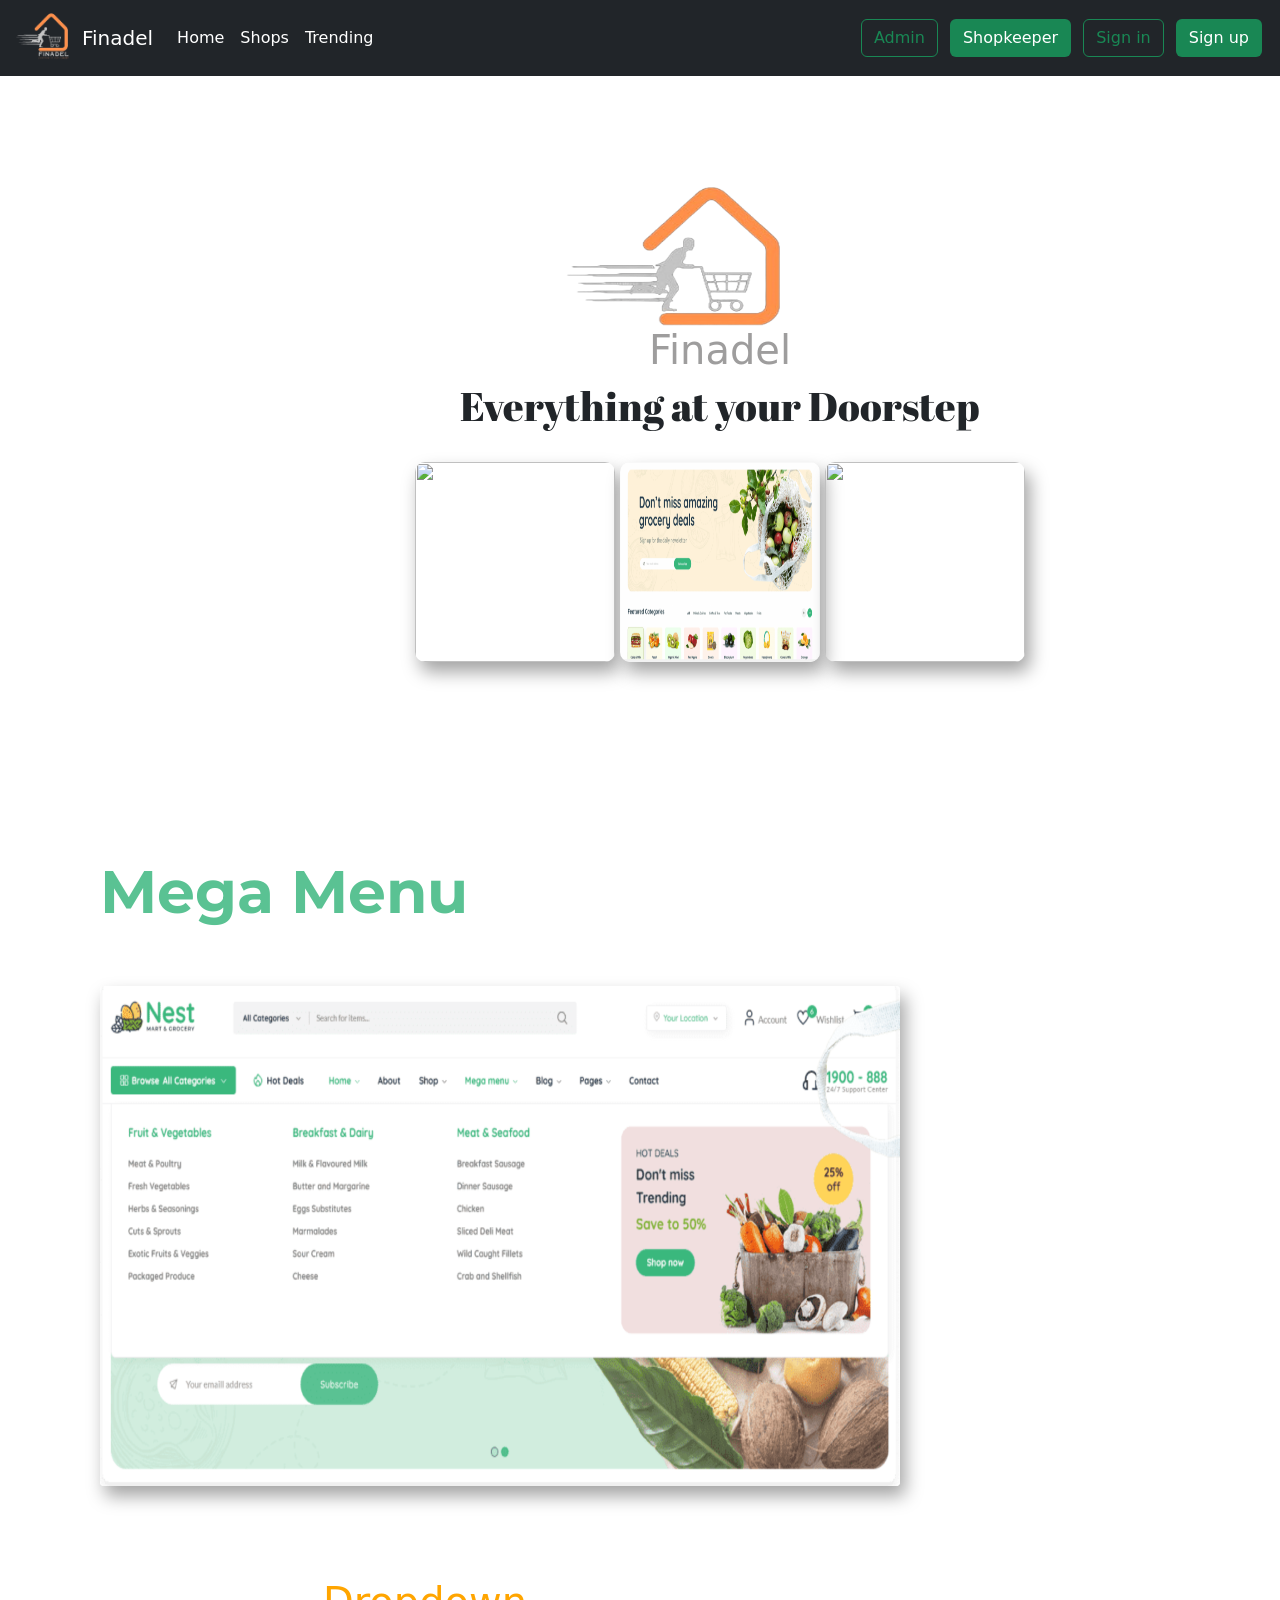
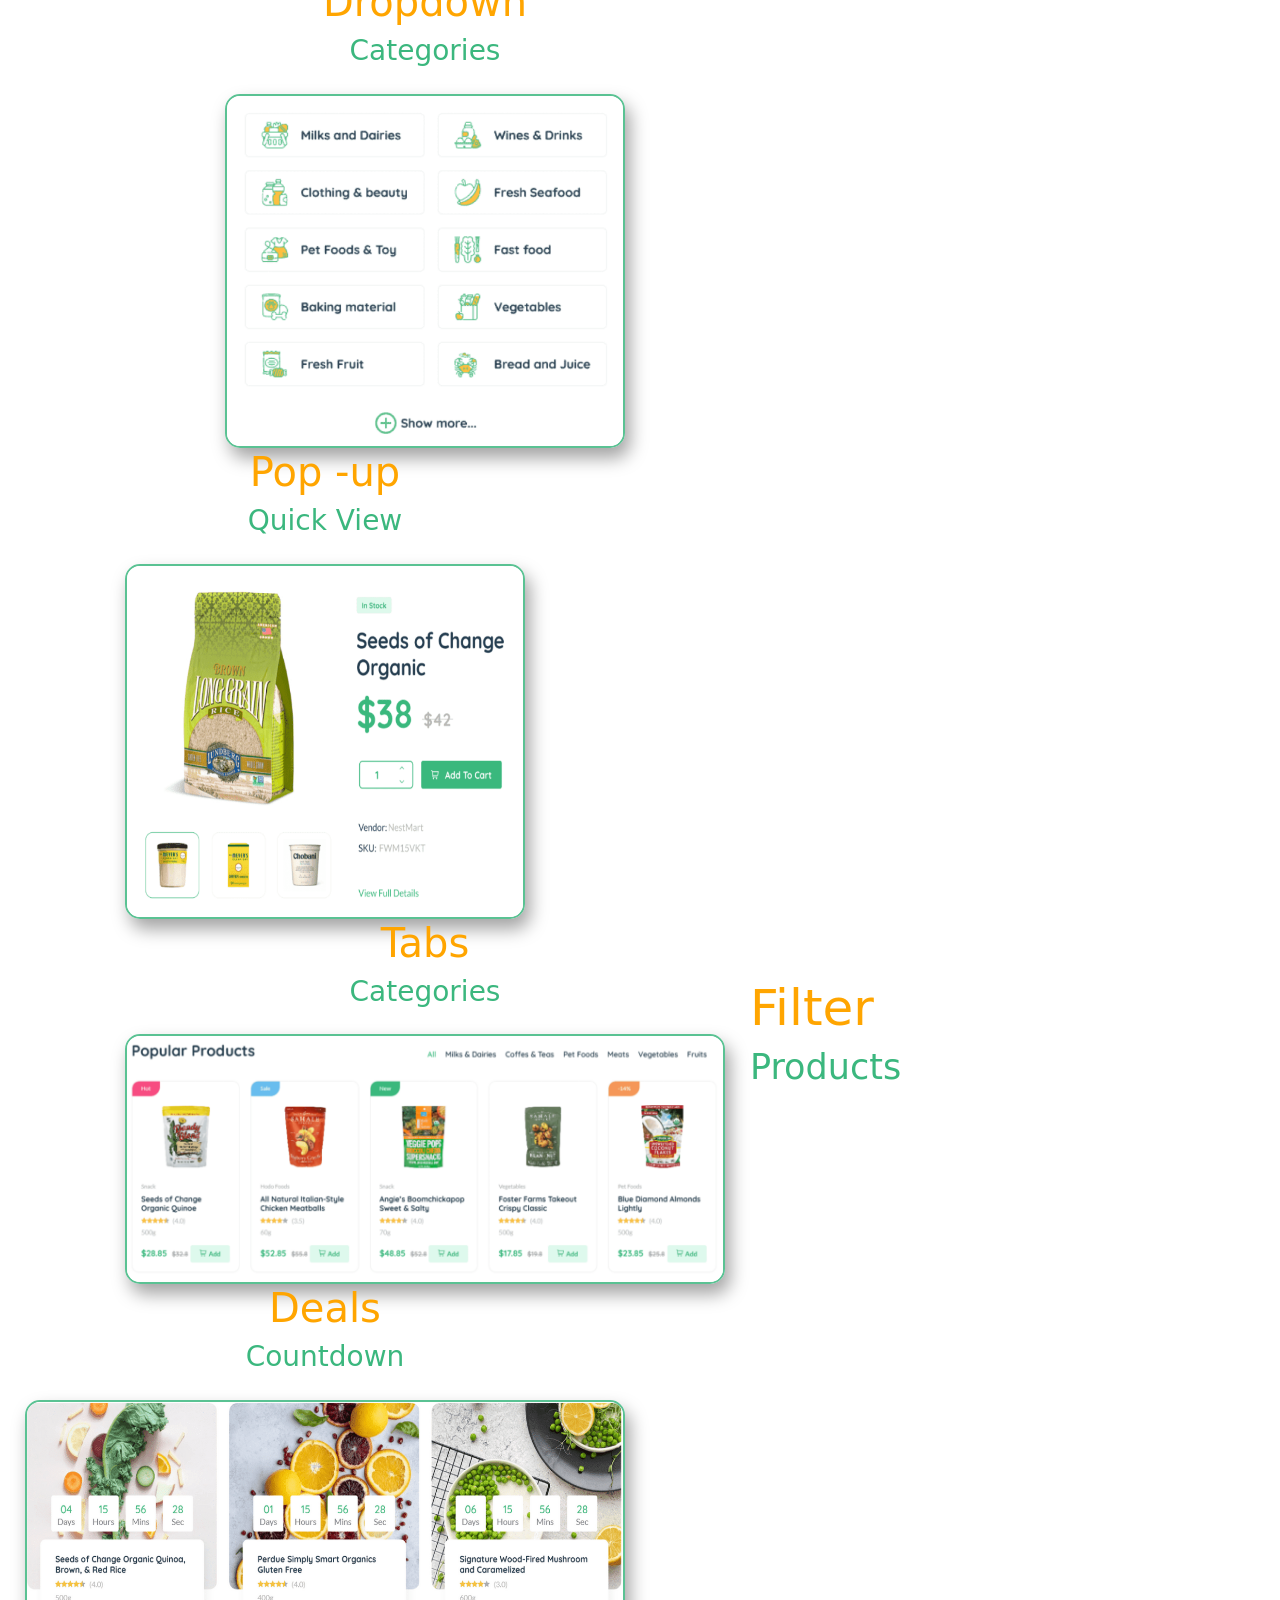
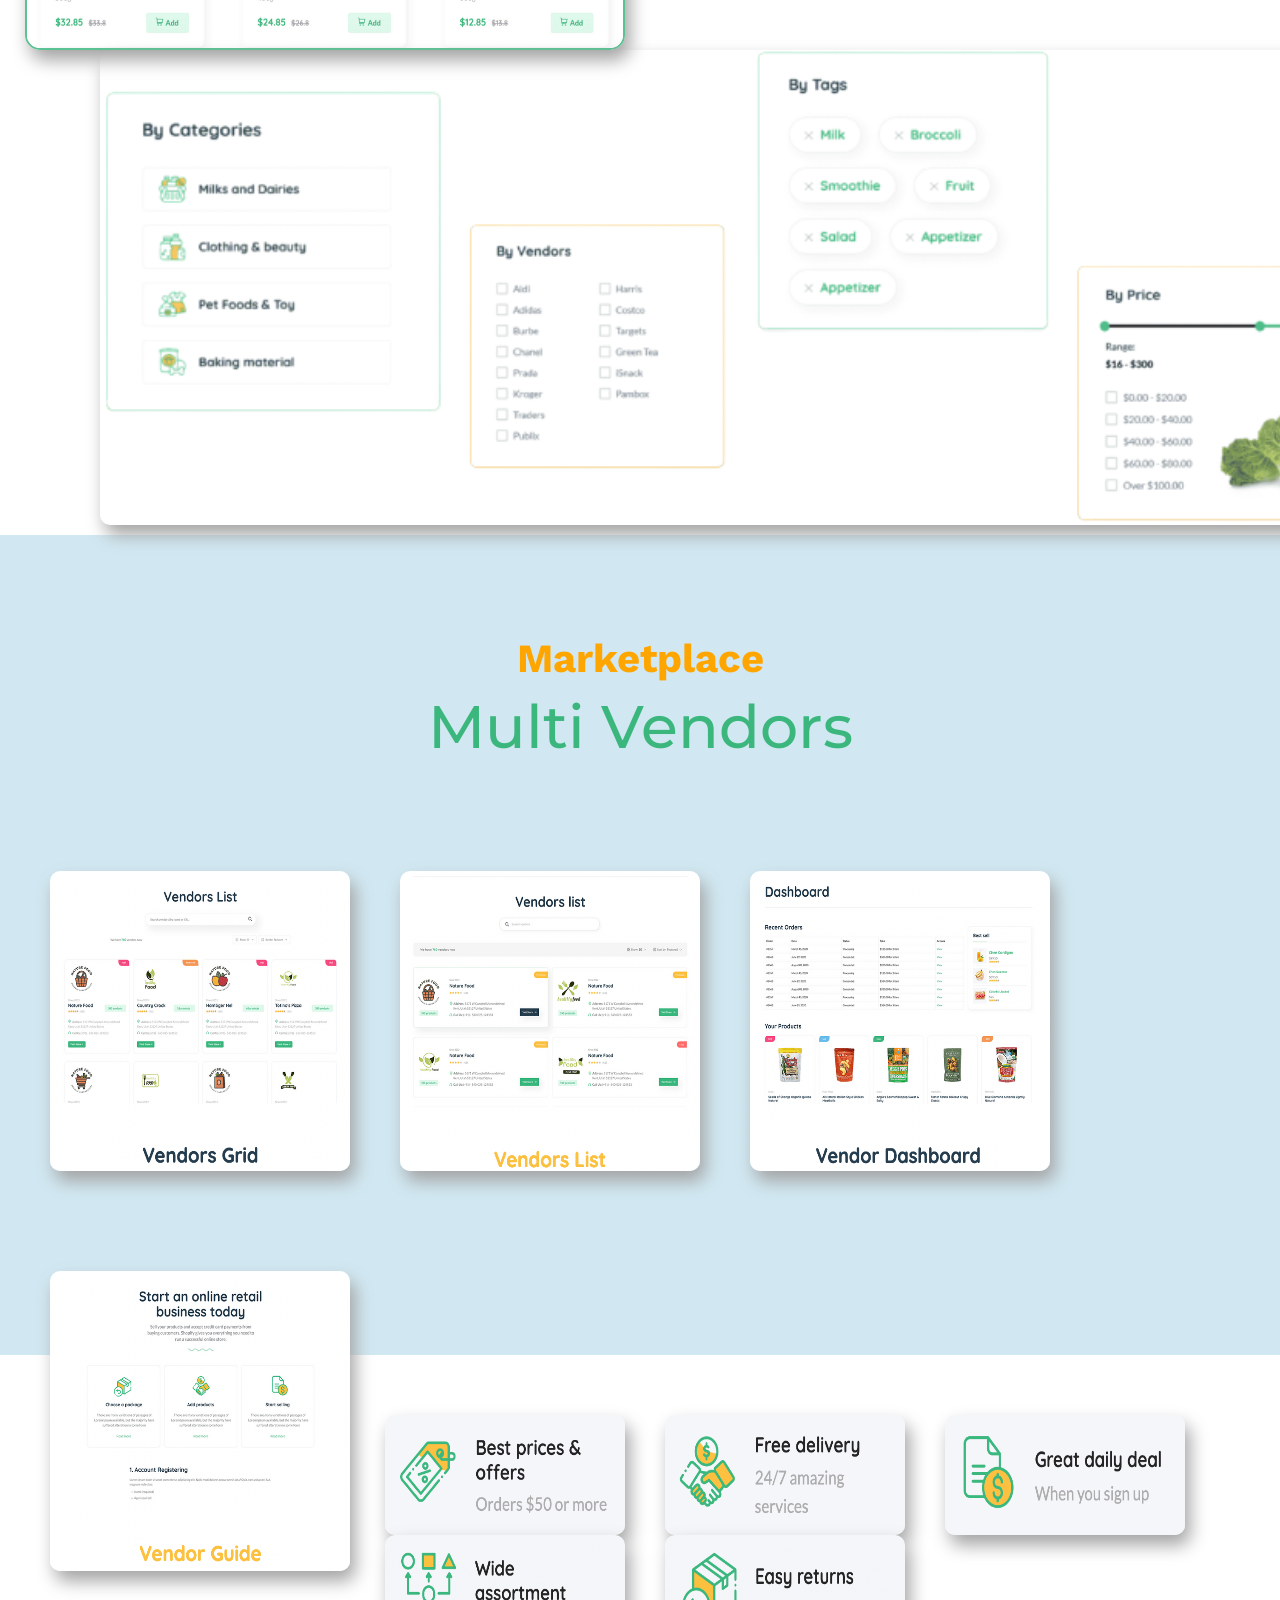
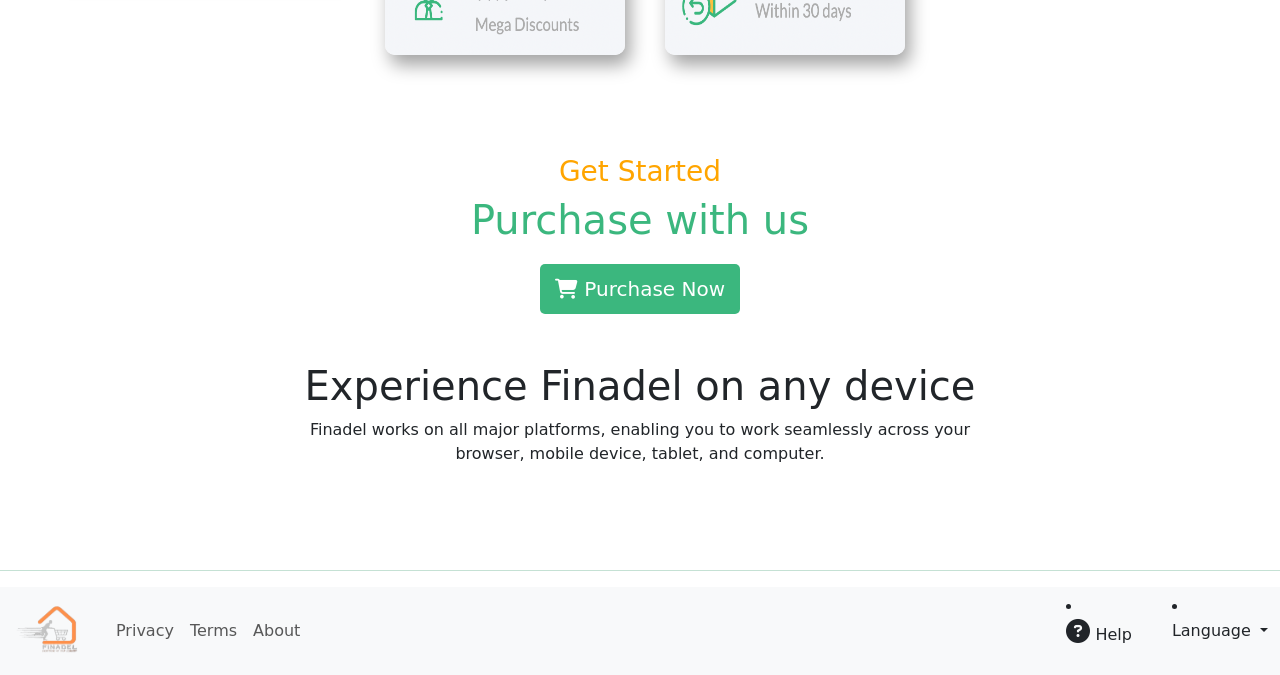
==== index.html @ ac40e794 "first commit" ====
<!doctype html>
<html lang="en">

<head>
    <meta charset="utf-8">
    <meta name="viewport" content="width=device-width, initial-scale=1">
    <title>Finadel</title>
    <link rel="stylesheet" href="https://unpkg.com/aos@next/dist/aos.css" />
    <link rel="stylesheet" href="https://cdnjs.cloudflare.com/ajax/libs/font-awesome/6.1.1/css/all.min.css"
        integrity="sha512-KfkfwYDsLkIlwQp6LFnl8zNdLGxu9YAA1QvwINks4PhcElQSvqcyVLLD9aMhXd13uQjoXtEKNosOWaZqXgel0g=="
        crossorigin="anonymous" referrerpolicy="no-referrer" />
    <script src="https://ajax.googleapis.com/ajax/libs/angularjs/1.8.2/angular.js"></script>
    <script src="https://cdnjs.cloudflare.com/ajax/libs/angular-ui-router/1.0.30/angular-ui-router.js"
        integrity="sha512-5J08Lq3B2EfuPrNSYckUPHKYHaUhCQ4MdeObdcR0YZnr8eapZ7XMA2ejUyQYpWN+fwO48wuxsL5KDZYIVVVxvg=="
        crossorigin="anonymous" referrerpolicy="no-referrer"></script>
    <link rel="preconnect" href="https://fonts.googleapis.com">
    <link rel="preconnect" href="https://fonts.gstatic.com" crossorigin>
    <link
        href="https://fonts.googleapis.com/css2?family=Abril+Fatface&family=Edu+TAS+Beginner&family=Montserrat&family=Work+Sans:wght@200&display=swap"
        rel="stylesheet">
    <link rel="preconnect" href="https://fonts.googleapis.com">
    <link rel="preconnect" href="https://fonts.gstatic.com" crossorigin>
    <link
        href="https://fonts.googleapis.com/css2?family=Abril+Fatface&family=Edu+TAS+Beginner&family=Montserrat&display=swap"
        rel="stylesheet">
    <link rel="preconnect" href="https://fonts.googleapis.com">
    <link rel="preconnect" href="https://fonts.gstatic.com" crossorigin>
    <link href="https://fonts.googleapis.com/css2?family=Abril+Fatface&display=swap" rel="stylesheet">
    <link href="https://cdn.jsdelivr.net/npm/bootstrap@5.2.0-beta1/dist/css/bootstrap.min.css" rel="stylesheet"
        integrity="sha384-0evHe/X+R7YkIZDRvuzKMRqM+OrBnVFBL6DOitfPri4tjfHxaWutUpFmBp4vmVor" crossorigin="anonymous">
    <link rel="stylesheet" href="style.css">
</head>

<body ng-app="myapp">
    <div ui-view>
        <nav class="navbar navbar-expand-lg navbar-dark bg-dark">

            <div class="container-fluid">
                <img src="Images/logo.png" alt="logo" srcset="" width="70px" height="60px">
                <a class="navbar-brand" href="#">Finadel</a>
                <button class="navbar-toggler" type="button" data-bs-toggle="collapse"
                    data-bs-target="#navbarSupportedContent" aria-controls="navbarSupportedContent"
                    aria-expanded="false" aria-label="Toggle navigation">
                    <span class="navbar-toggler-icon"></span>
                </button>
                <div class="collapse navbar-collapse" id="navbarSupportedContent">
                    <center>
                        <ul class="navbar-nav me-auto mb-2 mb-lg-0">
                            <li class="nav-item" id="hover1">
                                <a class="nav-link active" aria-current="page" href="#">Home</a>
                            </li>
                            <li class="nav-item" id="hover2">
                                <a class="nav-link active" href="#">Shops</a>
                            </li>
                            <li class="nav-item" id="hover3">
                                <a class="nav-link active" href="#">Trending</a>
                            </li>
                        </ul>
                    </center>

                </div>
                <form class="d-flex" role="search">
                    <button class="btn btn-outline-success" id="login" type="submit" ui-sref="login">Admin </button>
                    <button class="btn" id="signup" ui-sref="register">Shopkeeper</button>
                    <button class="btn btn-outline-success" id="login" type="submit" ui-sref="login">Sign in </button>
                    <button class="btn" id="signup" ui-sref="register">Sign up</button>
                </form>
            </div>
        </nav>
        <div id="main">
            <center> <img src="Images/logo2.png" alt="" srcset="" id="image1" width="350px" height="250px">
                <h1 id="name"> Finadel </h1>
                <h1 id="heading"> Everything at your Doorstep </h1>
                <br>
                <img src="https://minimoglanding-4437.kxcdn.com/assets/images/buy_once_payment.jpg" class="img-hover"
                    alt="" srcset="" width="200px" height="200px">
                <img src="Images/Screenshot 2022-07-12 at 4.52.23 PM.png" alt="" srcset="" class="img-hover" id="midimg"
                    width="200px" height="200px">
                <img src="http://wp.alithemes.com/html/nest/landing/assets/imgs/img-2.png" class="img-hover" alt=""
                    srcset="" width="200px" height="200px">
            </center>
        </div>
        <div data-aos="fade-up" data-aos-duration="3000">
            <h1 id="mega"> <b> Mega Menu </b></h1>
            <img src="http://wp.alithemes.com/html/nest/landing/assets/imgs/img-6.png" alt="" srcset="" id="megaimg2">
            <img src="Images/Screenshot 2022-07-12 at 8.40.59 PM.png" alt="" srcset="" width="800px" class="img-hover"
                height="500px" id="megaimg">
        </div>
        <div id="des">

            <div id="descrip1">
                <center>
                    <h1 class="orange"> Dropdown </h1>
                    <h3 class="green"> Categories </h3>
                    <img src="Images/dropdown.png" class="img-hover" alt="" srcset="" id="dropdown" width="400px">
                </center>
            </div>
            <div id="descrip2">
                <center>
                    <h1 class="orange"> Pop -up </h1>
                    <h3 class="green"> Quick View </h3>
                    <img src="Images/quickview.png" class="img-hover" alt="" srcset="" id="quick" width="400px"
                        height="355px">
                </center>
            </div>

        </div>

        <div id="des2">

            <div id="descrip3">
                <center>
                    <h1 class="orange"> Tabs </h1>
                    <h3 class="green"> Categories </h3>
                    <img src="Images/categories2.png" class="img-hover" alt="" srcset="" id="dropdown" width="600px"
                        height="250px">
                </center>
            </div>
            <div id="descrip4">
                <center>
                    <h1 class="orange"> Deals </h1>
                    <h3 class="green"> Countdown </h3>
                    <img src="Images/count.png" class="img-hover" alt="" srcset="" id="quick" width="600px"
                        height="250px">
                </center>
            </div>

        </div>

        <div data-aos="fade-up" data-aos-duration="3000">
            <h1 class="orange" id="filter">Filter </h1>
            <h3 class="green" id="products"> Products </h3>


            <img src="Images/Filter.png" class="img-hover" alt="" srcset="" id="filterimg" width="1250px">

        </div>
        <div id="shop">
            <center>
                <h1 id="mplace" class="orange"> <b> Marketplace </b> </h1>
            </center>
            <center>
                <h1 id="vendor" class="green"> Multi Vendors </h1>
            </center>

            <img src="Images/1.png" alt="" srcset="" id="mplaceimg1" class="img-hover" width="300px" height="300px">
            <img src="Images/2.png" alt="" srcset="" id="mplaceimg2" class="img-hover" width="300px" height="300px">
            <img src="Images/3.png" alt="" srcset="" id="mplaceimg3" class="img-hover" width="300px" height="300px">
            <img src="Images/4.png" alt="" srcset="" id="mplaceimg4" class="img-hover" width="300px" height="300px">

        </div>
        <div id="fimg" data-aos="fade-up" data-aos-duration="3000">
            <img src="Images/f1.png" alt="" srcset="" id="f1" class="img-hover" width="240px" height="120px">
            <img src="Images/f2.png" alt="" srcset="" id="f2" class="img-hover" width="240px" height="120px">
            <img src="Images/f3.png" alt="" srcset="" id="f3" class="img-hover" width="240px" height="120px">
            <img src="Images/f4.png" alt="" srcset="" id="f4" class="img-hover" width="240px" height="120px">
            <img src="Images/f5.png" alt="" srcset="" id="f5" class="img-hover" width="240px" height="120px">
        </div>
        <div>

            <center>
                <h3 id="get" class="orange"> Get Started </h3>
            </center>
            <center>
                <h1 class="green"> Purchase with us </h1>
            </center>
            <center>
                <div id="lastb">
                    <p id="log"> <i class="fa-solid fa-cart-shopping"></i> Purchase Now</p>
                </div>
            </center>
        </div>
        <br>
        <br>
        <div id="text5" data-aos="zoom-in" data-aos-duration="3000">

            <center>
                <h1> Experience Finadel on any device </h1>
            </center>

            <center>
                <p>Finadel works on all major platforms, enabling you to work seamlessly across your <br> browser,
                    mobile device,
                    tablet, and computer.</p>
            </center>
            <center> <img
                    src="https://kstatic.googleusercontent.com/files/540ac1df440f3a3708b6f31b7fa0c4fd7fd4471dc0614cab5482e110dee791fd6492b009e67d1bbc3467bd6ac63785f5120cb8070ab95de32830c63975290455"
                    alt="" srcset=""> <img
                    src="https://kstatic.googleusercontent.com/files/6e1905e140550741a844d866fa3fd7c11f4a9d6cb84081b66fe973ee7c0afd03e548ccf9cdf7d671c9d3f301e593b53bc2050a06d900daf13acb0b267d88e691"
                    alt="" srcset=""></center>
        </div>
        <br>
        <br>

        <div>
            <footer id="foot">

                <hr id="footer">
                <!-- <img src="https://templates.iqonic.design/cloudbox/html/assets/images/logo.png" alt="" id="img9" srcset="" width="150px" height="60px"> -->
                <nav class="navbar navbar-expand-lg bg-light">
                    <div class="container-fluid">
                        <a class="navbar-brand" href="#"><img src="Images/logo.png" alt="" srcset="" width="80px"
                                height="60px"></a>
                        <button class="navbar-toggler" type="button" data-bs-toggle="collapse"
                            data-bs-target="#navbarSupportedContent" aria-controls="navbarSupportedContent"
                            aria-expanded="false" aria-label="Toggle navigation">
                            <span class="navbar-toggler-icon"></span>
                        </button>
                        <div class="collapse navbar-collapse" id="navbarSupportedContent">
                            <ul class="navbar-nav me-auto mb-2 mb-lg-0">
                                <li class="nav-item">
                                    <a class="nav-link " aria-current="page" href="#">Privacy </a>
                                </li>
                                <li class="nav-item">
                                    <a class="nav-link" href="#">Terms </a>
                                </li>
                                <li class="nav-item">
                                    <a class="nav-link " href="#">About</a>
                                </li>
                            </ul>
                            <form class="d-flex" role="search">

                                <li class="nav-item" id="help">
                                    <a class="nav-link " href="#"> <i style="font-size:24px" class="fa">&#xf059;</i>
                                        Help</a>
                                </li>
                                <li class="nav-item dropdown">
                                    <a class="nav-link dropdown-toggle" href="#" id="navbarDropdownMenuLink"
                                        role="button" data-bs-toggle="dropdown" aria-expanded="false">
                                        Language
                                    </a>
                                    <ul class="dropdown-menu" aria-labelledby="navbarDropdownMenuLink">
                                        <li><a class="dropdown-item" href="#">English</a></li>
                                        <li><a class="dropdown-item" href="#">Hindi </a></li>
                                        <li><a class="dropdown-item" href="#">Spanish</a></li>
                                    </ul>
                                </li>


                            </form>

                        </div>
                    </div>
                </nav>
            </footer>
        </div>
        <script src="https://cdn.jsdelivr.net/npm/bootstrap@5.2.0-beta1/dist/js/bootstrap.bundle.min.js"
            integrity="sha384-pprn3073KE6tl6bjs2QrFaJGz5/SUsLqktiwsUTF55Jfv3qYSDhgCecCxMW52nD2"
            crossorigin="anonymous"></script>

        <script src="index.js"></script>
        <script src="https://unpkg.com/aos@next/dist/aos.js"></script>
        <script>
            AOS.init();
        </script>
        <script src="//cdn.jsdelivr.net/npm/sweetalert2@11"></script>
</body>

</html>
---- style.css ----
#signup {
    color: white;
    background-color: #198754;
}

.btn {
    margin: 00px 6px 00px 6px;
}

#main {
    background-image: url('Images/Main.jpg');
    width: 1440px;
    height: 740px;
    background-position: center;
    background-repeat: no-repeat, repeat;
    background-size: cover;
}

#heading {
    text-align: center;
    font-family: 'Abril Fatface', cursive;
    /* padding-top: 220px; */
}

#name {
    color: #9e9d9d;
}

#image1 {
    padding-top: 100px;
    padding-right: 100px;
}

#midimg {
    border-radius: 10px;
}

.img-hover {
    border-radius: 10px;
    transition: 0.3s;
    box-shadow: 5px 10px 18px #a3a3a3;
}

.img-hover:hover {
    transform: translate(0, -20px);
}

#mega {
    color: #5ac293;
    font-family: 'Abril Fatface', cursive;

    font-family: 'Edu TAS Beginner', cursive;

    font-family: 'Montserrat', sans-serif;
    margin-top: 40px;
    margin-left: 100px;
    font-size: 60px;
}

#megaimg {
    float: left;

    margin-left: 100px;
    margin-top: 50px;
    border-radius: 4px;
}

#megaimg2 {
    float: right;
    width: 540px;
}

#des {
    margin-top: 650px;
}

#des2 {
    padding-top: 550px;

}

#descrip1 {
    margin-left: 100px;
    float: left;
    width: 650px;
}

#descrip2 {

    float: left;
    width: 650px;
}

#descrip3 {
    margin-left: 100px;
    float: left;
    width: 650px;
}

#descrip4 {

    float: left;
    width: 650px;
}

#dropdown {
    margin-top: 18px;
    border: #5ac293 2px solid;
    border-radius: 15px;
}

#quick {
    margin-top: 18px;
    border: #5ac293 2px solid;
    border-radius: 15px;
}

.orange {
    color: orange;
}

.green {
    color: #3BB77E;
}

#filter {
    font-size: 50px;
    padding-top: 450px;
    margin-left: 100px;
}

#products {
    font-size: 35px;
    margin-left: 100px;
}

#filterimg {
    margin-left: 100px;
}

#shop {
    margin-top: 10px;
    height: 820px;
    background-color: #D1E8F2;
}

#vendor {
  
    font-family: 'Abril Fatface', cursive;

    font-family: 'Edu TAS Beginner', cursive;

    font-family: 'Montserrat', sans-serif;
    font-size: 60px;
}
#mplace{
    font-size: 40px;
    padding-top: 100px;
    font-family: 'Abril Fatface', cursive;

    font-family: 'Edu TAS Beginner', cursive;

    font-family: 'Montserrat', sans-serif;

    font-family: 'Work Sans', sans-serif;
}
.mplaceimg{
    float: left;
    margin-top: 100px;
    margin-left: 90px;
    
}
#mplaceimg1{
    float: left;
    margin-top: 100px;
    margin-left: 50px;
    
}
#mplaceimg2{
    float: left;
    margin-top: 100px;
    margin-left: 50px;
    
}
#mplaceimg3{
    float: left;
    margin-top: 100px;
    margin-left: 50px;
    
}
#mplaceimg4{
    float: left;
    margin-top: 100px;
    margin-left: 50px;
    
}
#fimg{
    margin-top: 60px;
}
#f1{
    margin-left: 35px;
}
#f2{
    margin-left: 35px;
}
#f3{
    margin-left: 35px;
}
#f4{
    margin-left: 35px;
}
#f5{
    margin-left: 35px;
}
#get{
    margin-top: 100px;
}
#lastb{
    margin-top: 20px;
    width: 200px;
    height: 50px;
    background-color: #3BB77E;
    border-radius: 05px;
}
#log{
    padding-top: 10px;
    font-size: 20px;
    color: white;
}
#footer{
    color: #198754;
}
#hover1:hover{
    background-color: #383535;
}
#hover2:hover{
    background-color: #383535;
}
#hover3:hover{
    background-color: #383535;
}
#help{
    margin-bottom: 20px;
    margin-right: 40px;
}
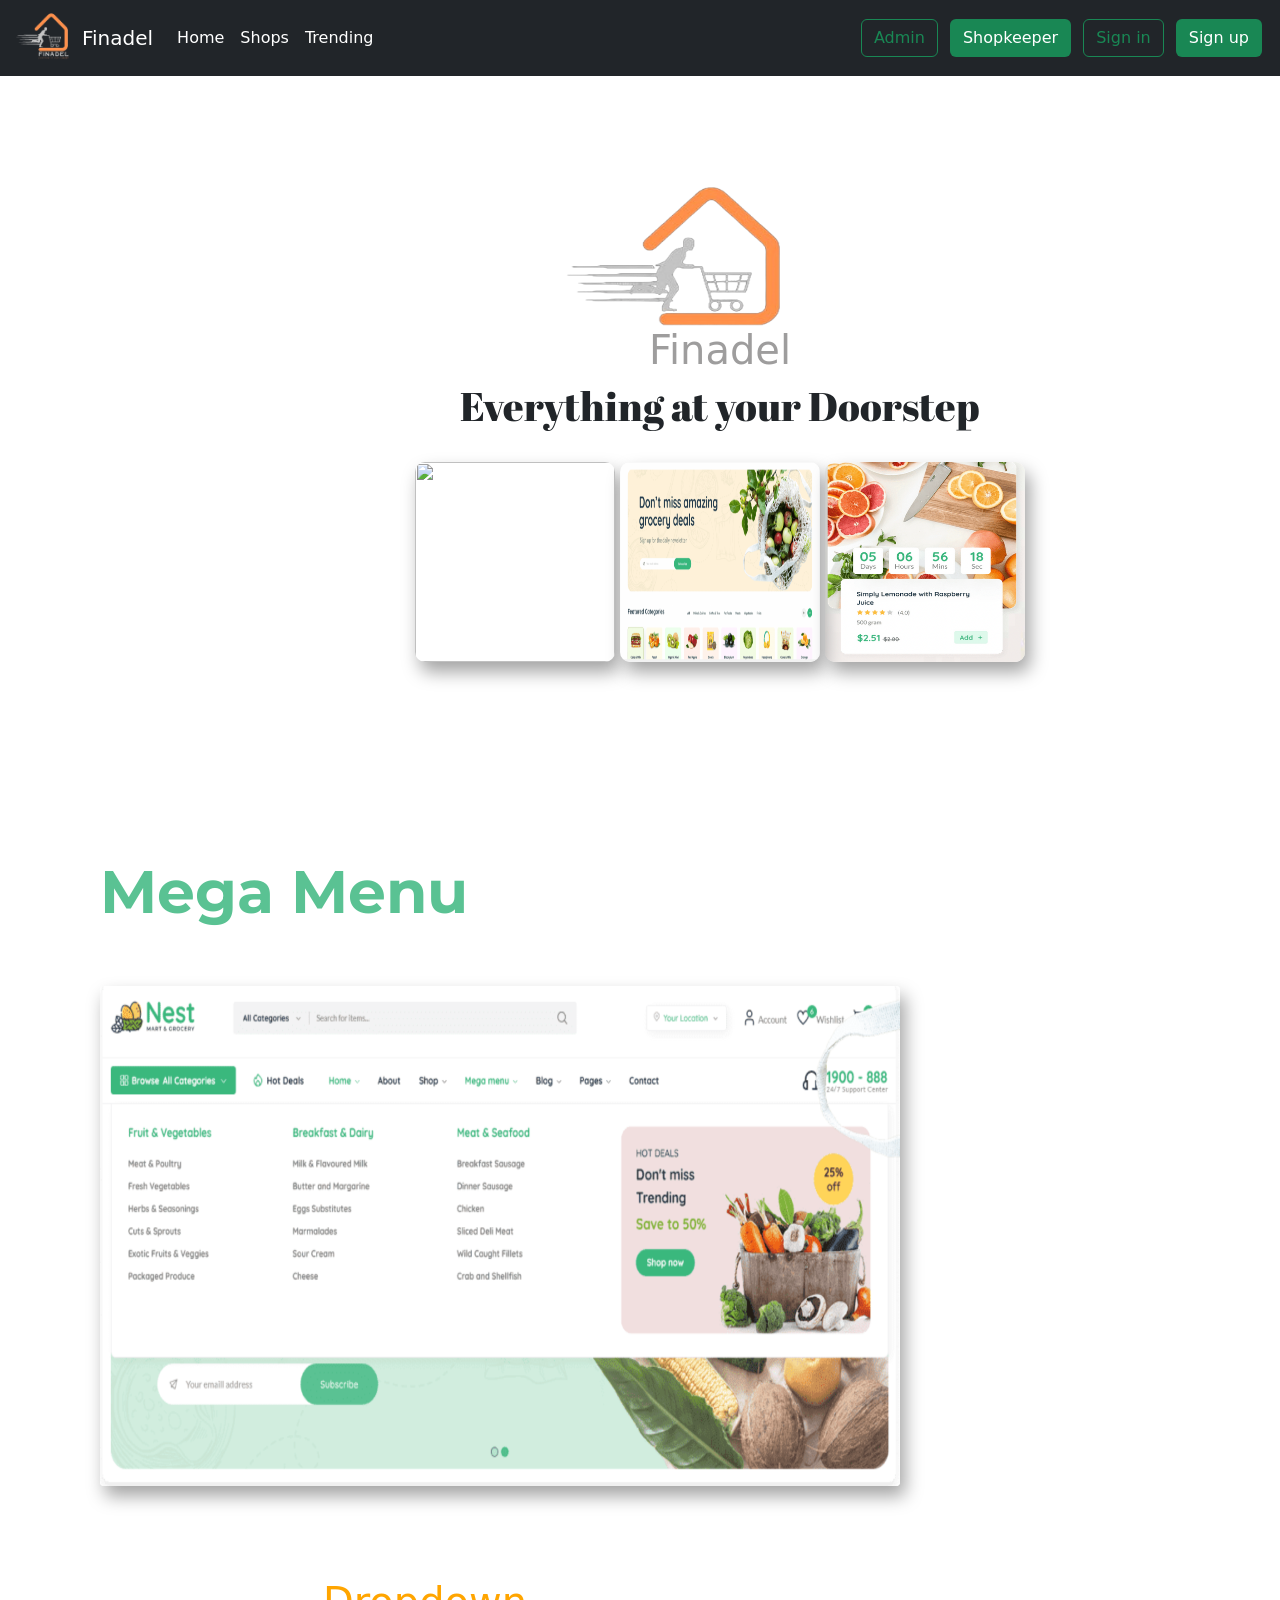
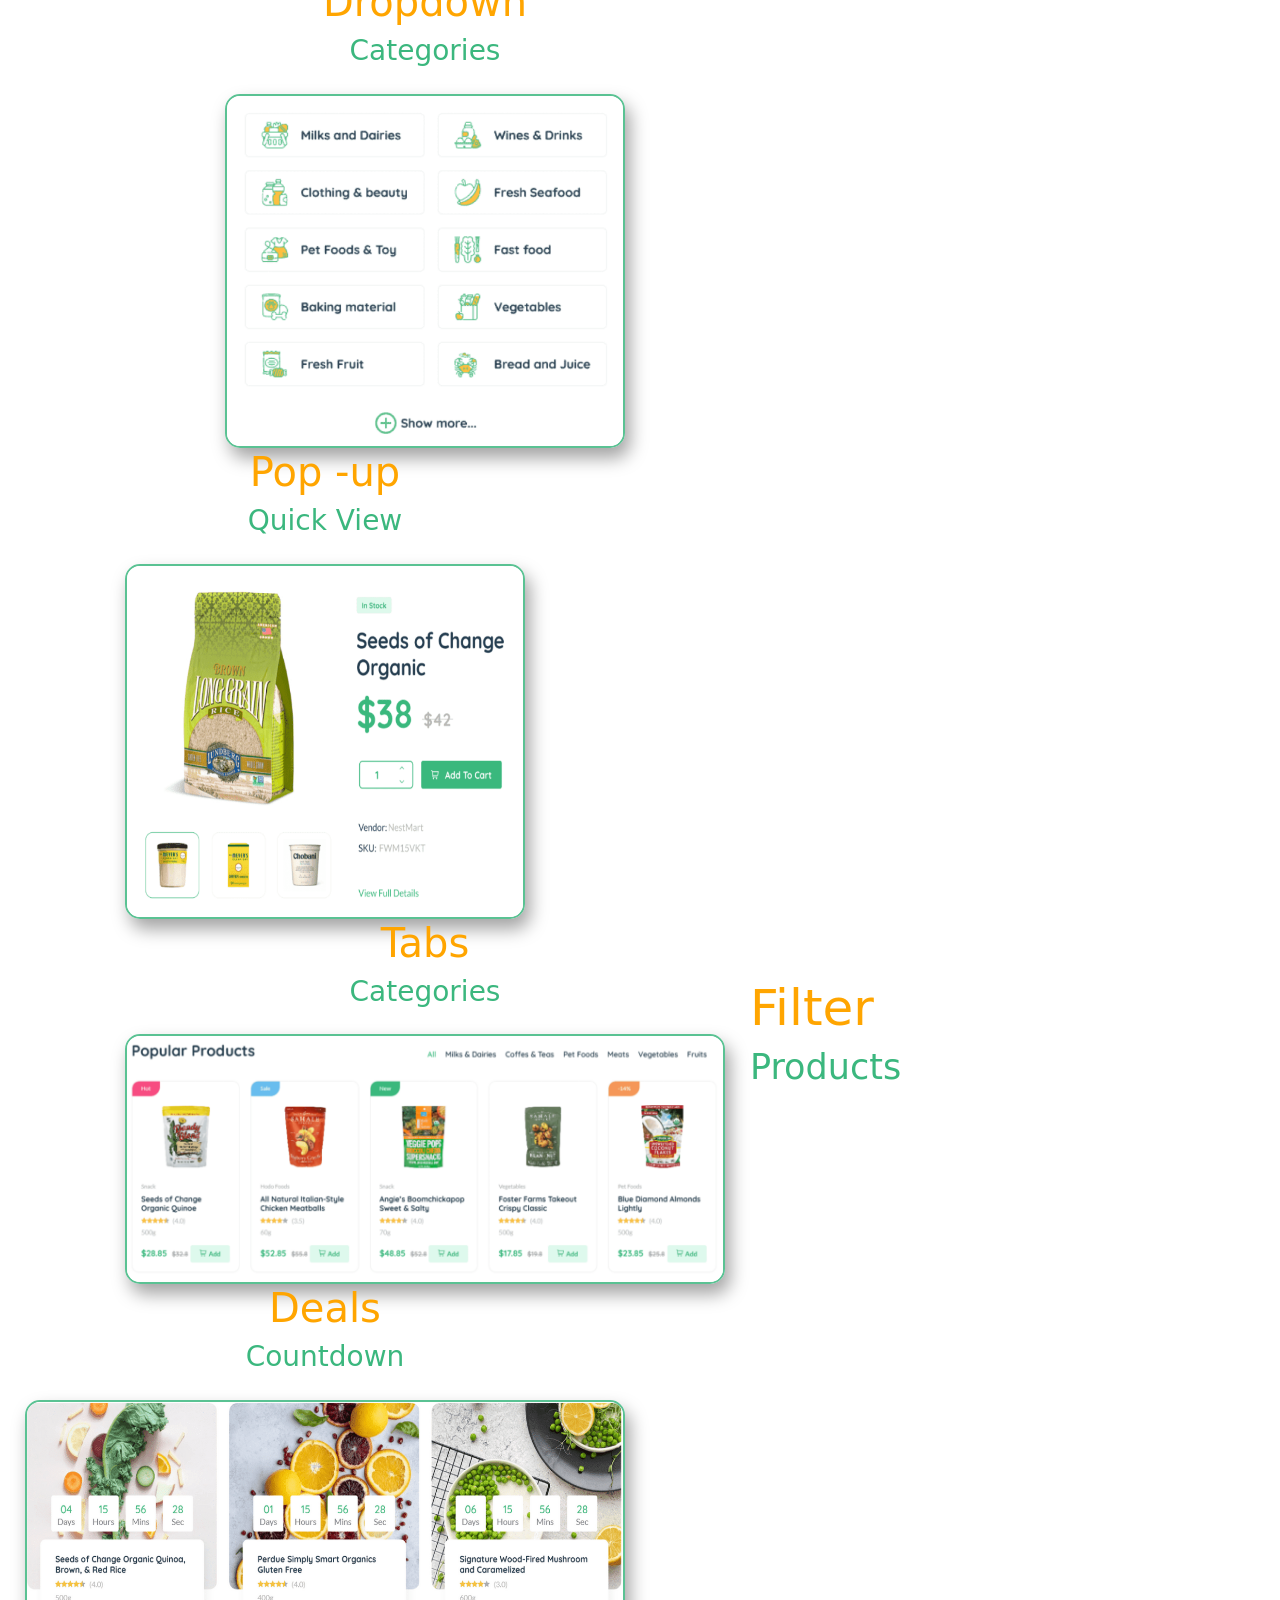
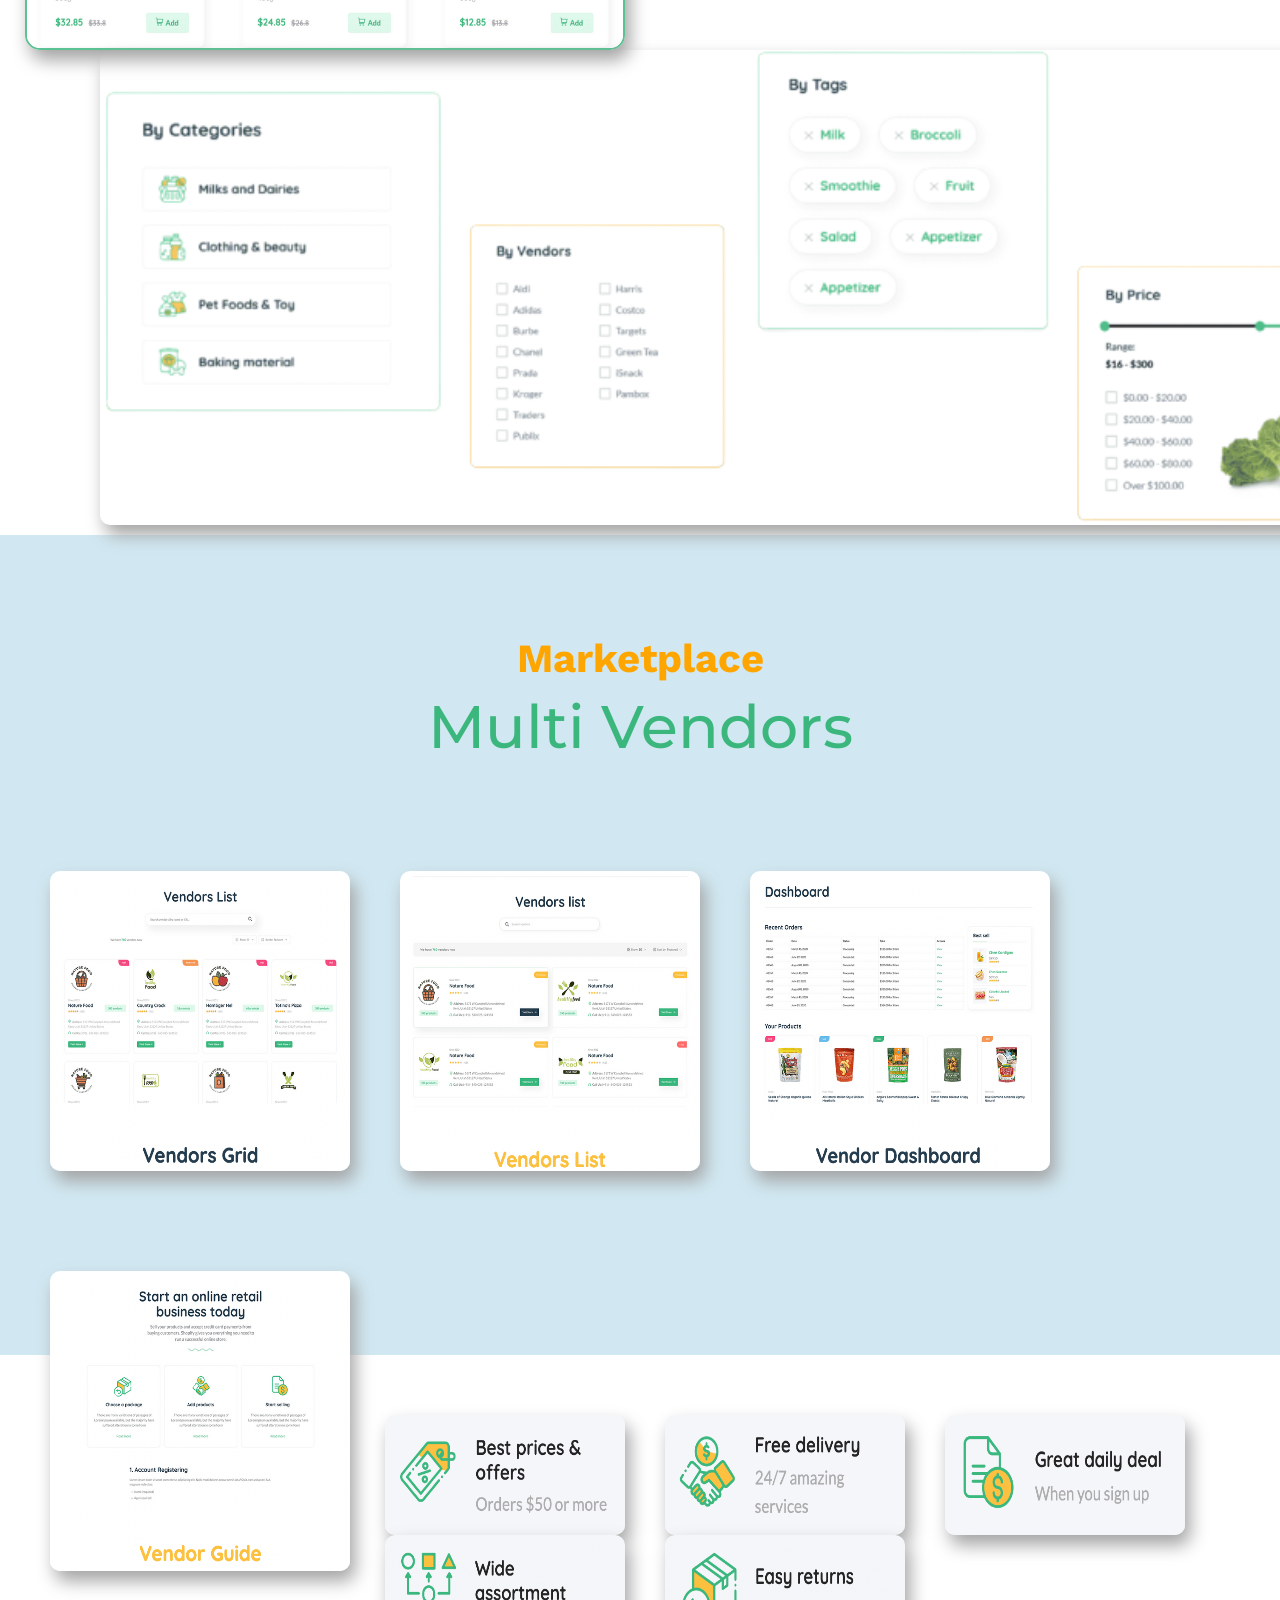
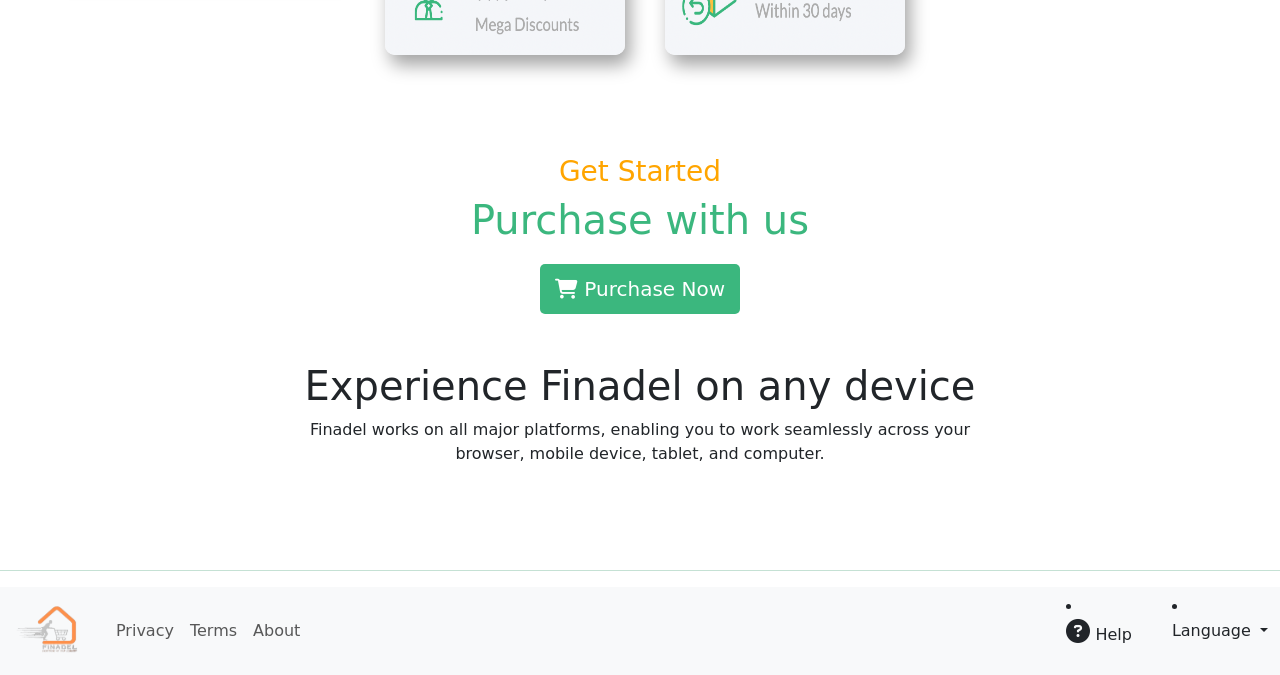
==== commit b1e98b2c: "Update index.html" ====
--- a/index.html
+++ b/index.html
@@ -4,7 +4,7 @@
 <head>
     <meta charset="utf-8">
     <meta name="viewport" content="width=device-width, initial-scale=1">
-    <title>Finadel</title>
+    <title>Finadel </title>
     <link rel="stylesheet" href="https://unpkg.com/aos@next/dist/aos.css" />
     <link rel="stylesheet" href="https://cdnjs.cloudflare.com/ajax/libs/font-awesome/6.1.1/css/all.min.css"
         integrity="sha512-KfkfwYDsLkIlwQp6LFnl8zNdLGxu9YAA1QvwINks4PhcElQSvqcyVLLD9aMhXd13uQjoXtEKNosOWaZqXgel0g=="
@@ -60,8 +60,9 @@
 
                 </div>
                 <form class="d-flex" role="search">
-                    <button class="btn btn-outline-success" id="login" type="submit" ui-sref="login">Admin </button>
-                    <button class="btn" id="signup" ui-sref="register">Shopkeeper</button>
+                    <button class="btn btn-outline-success" id="login" type="submit" ui-sref="adminlogin">Admin
+                    </button>
+                    <button class="btn" id="signup" ui-sref="shopk">Shopkeeper</button>
                     <button class="btn btn-outline-success" id="login" type="submit" ui-sref="login">Sign in </button>
                     <button class="btn" id="signup" ui-sref="register">Sign up</button>
                 </form>
@@ -76,7 +77,7 @@
                     alt="" srcset="" width="200px" height="200px">
                 <img src="Images/Screenshot 2022-07-12 at 4.52.23 PM.png" alt="" srcset="" class="img-hover" id="midimg"
                     width="200px" height="200px">
-                <img src="http://wp.alithemes.com/html/nest/landing/assets/imgs/img-2.png" class="img-hover" alt=""
+                <img src="Images/Screenshot 2022-08-23 at 2.40.48 PM.png" class="img-hover" alt=""
                     srcset="" width="200px" height="200px">
             </center>
         </div>
@@ -244,6 +245,7 @@
                 </nav>
             </footer>
         </div>
+    </div>
         <script src="https://cdn.jsdelivr.net/npm/bootstrap@5.2.0-beta1/dist/js/bootstrap.bundle.min.js"
             integrity="sha384-pprn3073KE6tl6bjs2QrFaJGz5/SUsLqktiwsUTF55Jfv3qYSDhgCecCxMW52nD2"
             crossorigin="anonymous"></script>
@@ -256,4 +258,4 @@
         <script src="//cdn.jsdelivr.net/npm/sweetalert2@11"></script>
 </body>
 
-</html>+</html>
--- a/style.css
+++ b/style.css
@@ -242,4 +242,5 @@
 #help{
     margin-bottom: 20px;
     margin-right: 40px;
-}
+
+}
